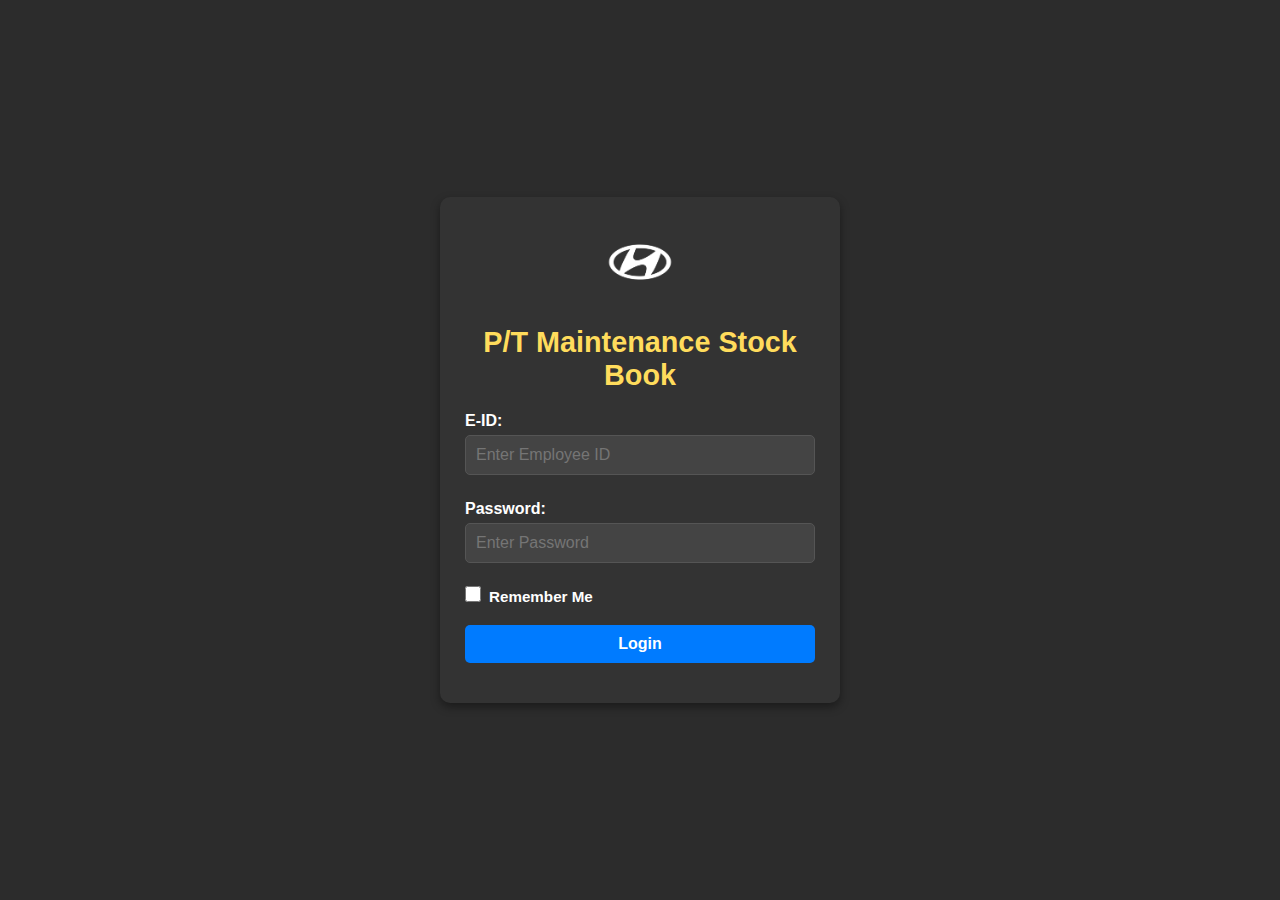
==== login.html @ c8230daf "initial" ====
<!DOCTYPE html>
<html lang="en">
<head>
  <meta charset="UTF-8">
  <meta name="viewport" content="width=device-width, initial-scale=1.0">
  <title>Login</title>
  <link rel="stylesheet" href="styles.css">
</head>
<body>
  <div class="login-container">
    <img src="logo.png" alt="Logo" class="logo">
    <h2>P/T Maintenance Stock Book</h2>

    <label for="eid">E-ID:</label>
    <input type="text" id="eid" placeholder="Enter Employee ID">

    <label for="password">Password:</label>
    <input type="password" id="password" placeholder="Enter Password">

    <div class="checkbox-container">
      <input type="checkbox" id="remember">
      <label for="remember">Remember Me</label>
    </div>

    <button id="login-btn">Login</button>
    <p id="login-error" class="error-msg"></p>
  </div>

  <script src="login.js"></script>
</body>
</html>
---- styles.css ----
/* General Styles for Both Pages */
body {
    font-family: Arial, sans-serif;
    background-color: #2C2C2C; /* Dark gray background */
    color: #FFF;
    margin: 0;
    display: flex;
    justify-content: center;
    align-items: center;
    height: 100vh;
}

/* --- Login Page Specific Styles --- */
.login-container {
    width: 90%;
    max-width: 400px;
    background-color: #333; /* Dark container */
    padding: 25px;
    border-radius: 10px;
    box-shadow: 0 4px 10px rgba(0, 0, 0, 0.4);
    text-align: center;
    box-sizing: border-box;
}

.logo {
    width: 80px;
    margin: 0 auto 20px;
    display: block;
}

.login-container h2 {
    margin-bottom: 20px;
    font-size: 1.8rem;
    color: #FFDC5C; /* Highlighted yellow */
}

label {
    display: block;
    text-align: left;
    margin: 10px 0 5px;
    font-weight: bold;
    color: #FFF;
}

input {
    width: 100%;
    padding: 10px;
    margin-bottom: 15px;
    border: 1px solid #555;
    border-radius: 5px;
    background-color: #444;
    color: #FFF;
    box-sizing: border-box;
    font-size: 1rem;
}

input:focus {
    outline: none;
    border-color: #FFDC5C;
    box-shadow: 0 0 5px #FFDC5C;
}

/* Checkbox Container Styling */
.checkbox-container {
    display: flex;
    align-items: center; /* Align checkbox and label vertically */
    justify-content: flex-start; /* Align everything to the left */
    gap: 8px; /* Add spacing between checkbox and label */
    margin-bottom: 15px;
}

input[type="checkbox"] {
    width: 16px;
    height: 16px;
    accent-color: #007BFF; /* Blue color for checkbox */
    margin: 0;
    cursor: pointer;
}

.checkbox-container label {
    font-size: 0.95rem; /* Adjust font size for better alignment */
    color: #FFF;
    cursor: pointer; /* Pointer cursor for the label */
}


button {
    width: 100%;
    padding: 10px;
    background-color: #007BFF;
    border: none;
    border-radius: 5px;
    color: #FFF;
    font-size: 1rem;
    font-weight: bold;
    cursor: pointer;
    transition: background-color 0.3s ease;
}

button:hover {
    background-color: #0056b3;
}

.error-msg {
    color: #FF6B6B; /* Red error message */
    font-size: 0.9rem;
    margin-top: 10px;
}

/* --- Search Page Specific Styles --- */
.search-container {
    width: 90%;
    max-width: 600px;
    padding: 25px;
    border-radius: 10px;
    background-color: #333;
    box-shadow: 0 4px 10px rgba(0, 0, 0, 0.4);
    text-align: center;
}

.search-container h2 {
    margin-bottom: 20px;
    font-size: 1.8rem;
    color: #FFDC5C;
}

label {
    color: #FFF;
}

input, select {
    width: 100%;
    padding: 10px;
    margin-bottom: 15px;
    border-radius: 5px;
    border: 1px solid #555;
    background-color: #444;
    color: #FFF;
    font-size: 1rem;
}

button {
    background-color: #007BFF;
}

button:hover {
    background-color: #0056b3;
}

/* Scrollable Shop Containers */
.scroll-container {
    max-height: 400px;
    overflow-y: auto;
}

.results-container {
    background-color: #444;
    padding: 10px;
    margin: 10px 0;
    border-radius: 5px;
    transition: background-color 0.3s ease;
    cursor: pointer;
}

.results-container.found {
    background-color: #4CAF50;
    color: #FFF;
}

.shop-results {
    display: none;
    margin-top: 10px;
    padding: 10px;
    background-color: #555;
    border-radius: 5px;
    color: #FFF;
    max-height: 150px;
    overflow-y: auto;
}

.shop-results.active {
    display: block;
}

.shop-results p {
    margin: 5px 0;
    border-bottom: 1px solid #666;
}

/* Responsive Design */
@media (max-width: 600px) {
    .login-container, .search-container {
        width: 95%;
        padding: 20px;
    }

    h2 {
        font-size: 1.5rem;
    }

    button {
        font-size: 0.9rem;
    }
}
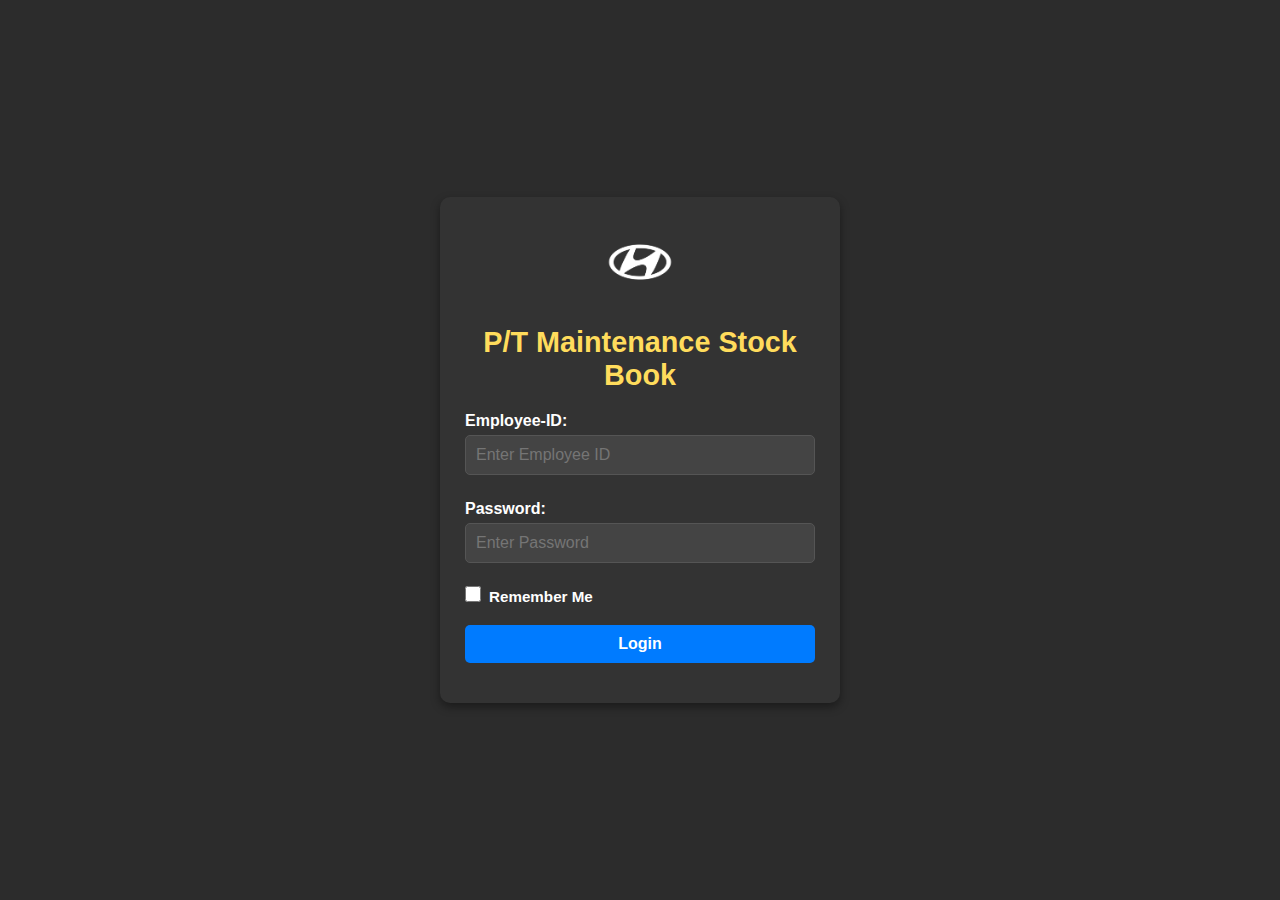
==== commit 5902f06c: "final Version 1.0" ====
--- a/login.html
+++ b/login.html
@@ -11,7 +11,7 @@
     <img src="logo.png" alt="Logo" class="logo">
     <h2>P/T Maintenance Stock Book</h2>
 
-    <label for="eid">E-ID:</label>
+    <label for="eid">Employee-ID:</label>
     <input type="text" id="eid" placeholder="Enter Employee ID">
 
     <label for="password">Password:</label>
